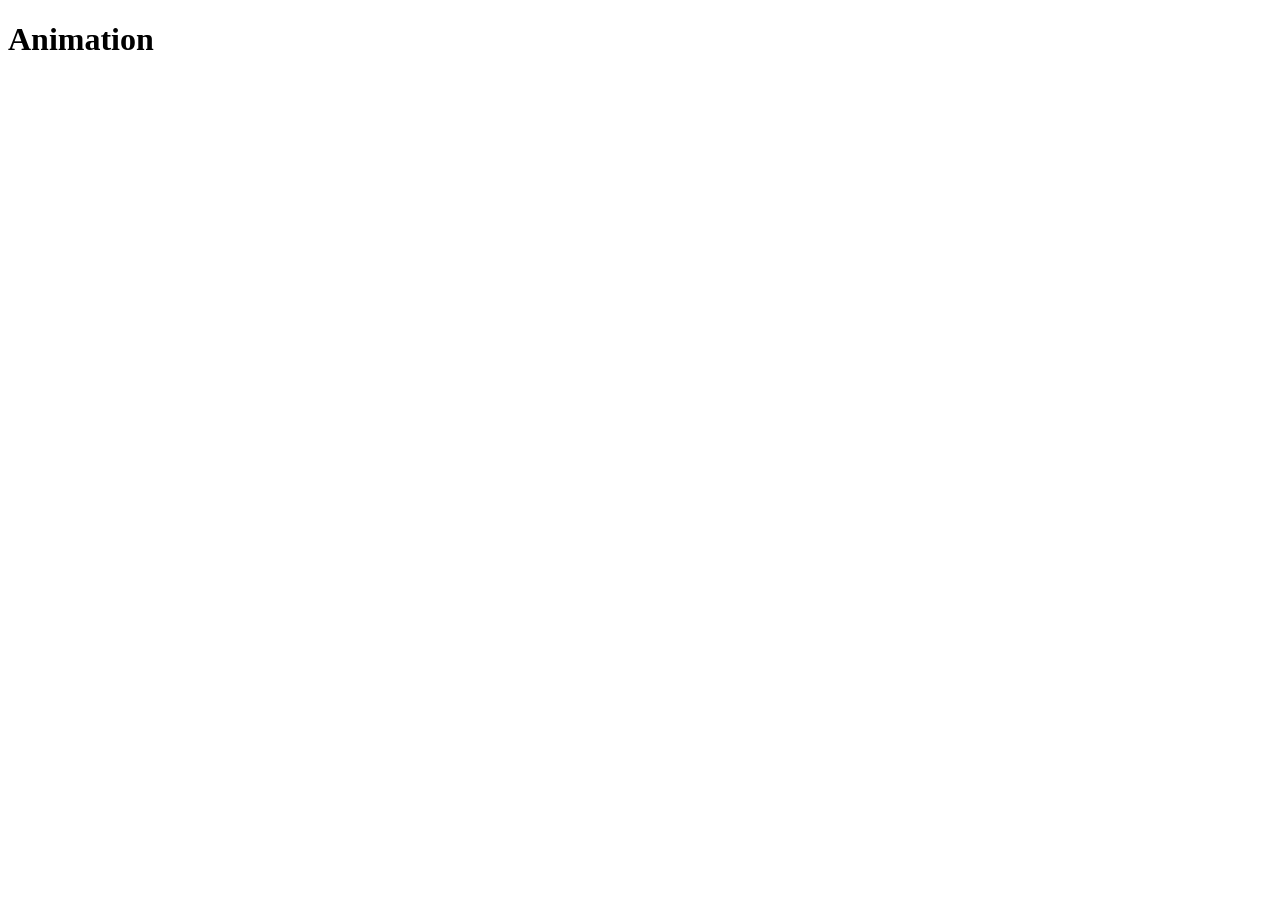
==== 11-animation/index.html @ 1df5e87c "Starting with Animation" ====
<!DOCTYPE html>
<html lang="en">
<head>
    <meta charset="UTF-8">
    <meta name="viewport" content="width=device-width, initial-scale=1.0">
    <title>Animation</title>
    <link rel="stylesheet" href="./style.css">
</head>
<body>
    <h1>Animation</h1>
</body>
</html>
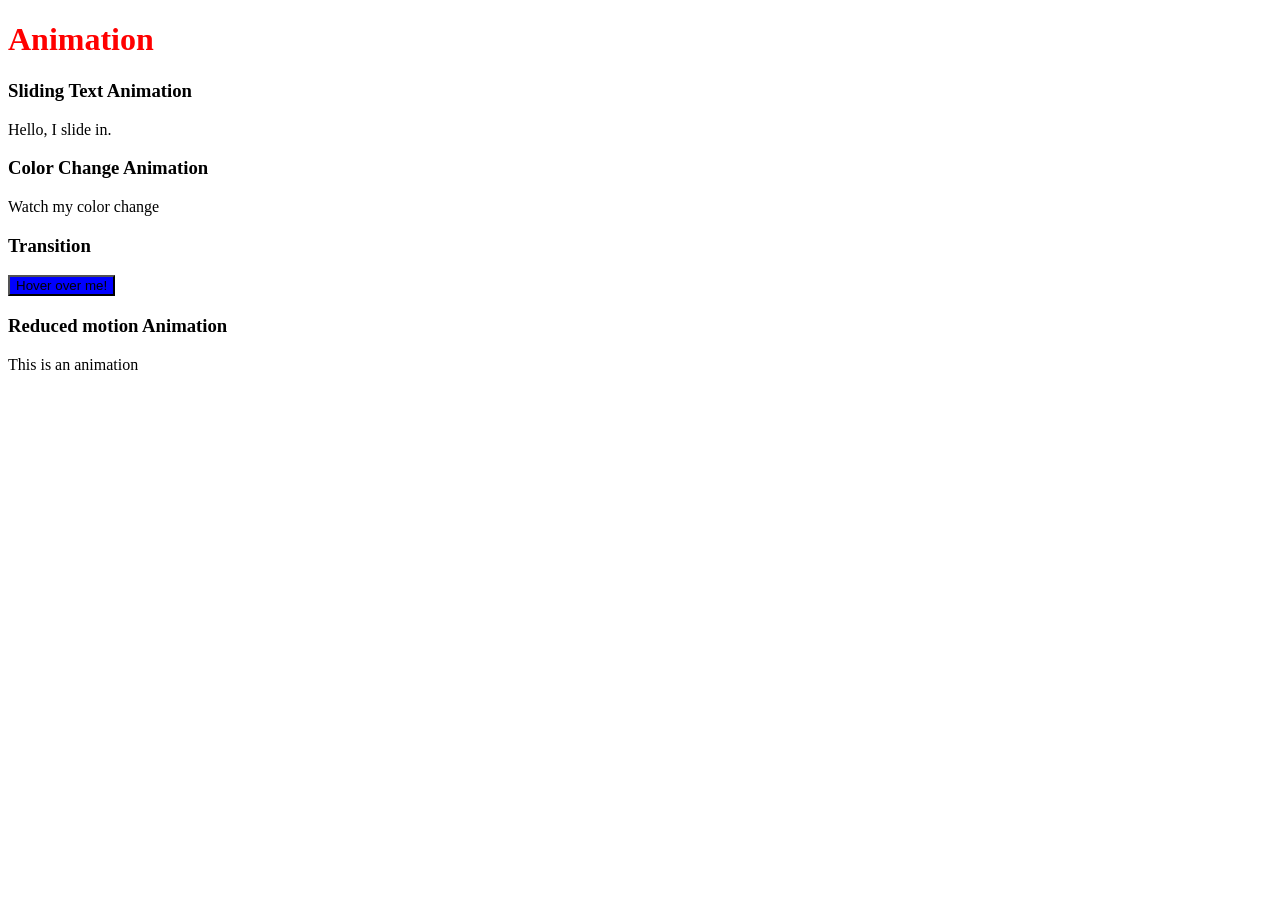
==== commit 0713058d: "Adding Animation Folder" ====
--- a/11-animation/index.html
+++ b/11-animation/index.html
@@ -8,5 +8,19 @@
 </head>
 <body>
     <h1>Animation</h1>
+
+    <h3>Sliding Text Animation</h3>
+    <div class="sliding-text">Hello, I slide in.</div>
+
+    <h3>Color Change Animation</h3>
+    <div class="complex-animation">Watch my color change</div>
+
+    <h3>Transition</h3>
+    <button class="button">Hover over me!</button>
+
+    <h3>Reduced motion Animation</h3>
+    <div class="animation">
+        This is an animation
+    </div>
 </body>
 </html>
--- a/11-animation/style.css
+++ b/11-animation/style.css
@@ -0,0 +1,79 @@
+h1 {
+    color: red;
+}
+
+/* slide-in animation */
+
+@keyframes slide-in {
+    0% {
+        transform: translateX(-100%);
+    }
+    100% {
+        transform: translateX(0);
+    }
+}
+
+.sliding-text {
+    animation: slide-in 3s ease-out infinite;
+}
+
+/* color change animation */
+.complex-animation {
+    animation-name: color-change;
+    animation-duration: 3s;
+    animation-timing-function: linear;
+    animation-delay: 1s;
+    animation-iteration-count: infinite;
+    animation-direction: alternate;    
+}
+
+@keyframes color-change {
+    0% {
+        background-color: red;
+    }
+
+    50% {
+        background-color: green;
+    }
+
+    100% {
+        background-color: blue;
+    }
+}
+
+/* transition */
+.button {
+    background-color: blue;
+    transition: background-color 2s;
+}
+
+/* transition is for simpler effects */
+
+button:hover {
+    background-color: red;
+}
+
+/* reduced motion query */
+@keyframes animation {
+    0% {
+        opacity: 0;
+    }
+
+    50% {
+        opacity: 50%;
+    }
+
+    100% {
+        opacity: 100%;
+    }
+}
+
+.animation {
+    animation: animation 2s ease-in infinite alternate;
+}
+
+@media (prefers-reduced-motion: reduce) {
+    .animation {
+        animation: none;
+    }
+}
